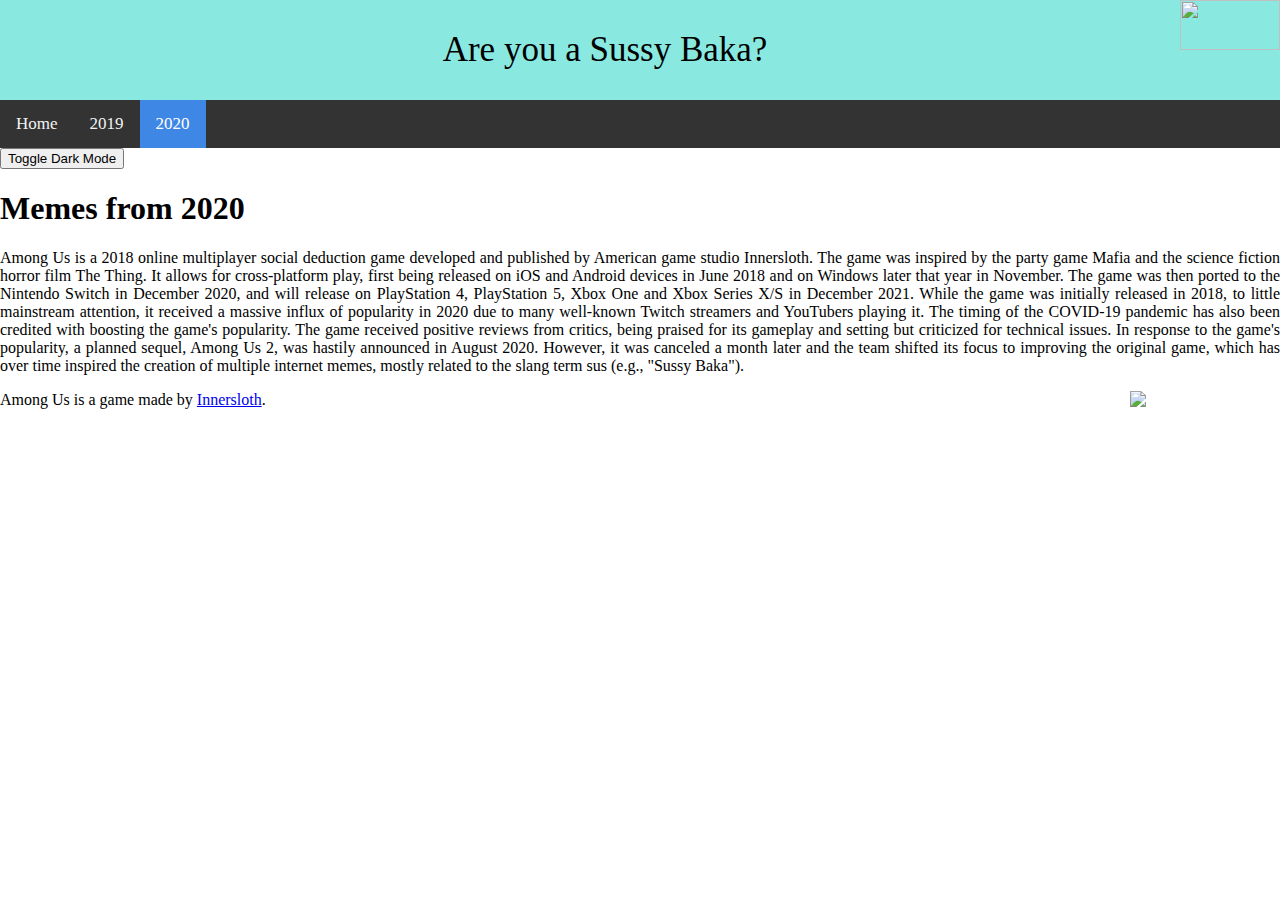
==== templates/memes-2020.html @ c8df47e1 "omdat ik een link wil" ====
<!doctype html>
<head>
	<title>MemesExplained</title>
	<link href="/static/style-2020.css" rel="stylesheet" type="text/css">
  <script src="/static/script.js"></script>
</head>

<body>
  <div ="header">
  <img src="https://pbs.twimg.com/media/FB5fIwxWYAUqIw7?format=png&name=900x900" width="100" height="50">
  </div>
	<header
  style="font-family: comic sans ms;">Are you a Sussy Baka?
  </header>

  <div class="topnav">
  <a href="">Home</a>
  <a href="/2019">2019</a>
  <a class="active" href="/2020">2020</a>
  </div>
  <button onclick="myFunction()">Toggle Dark Mode</button>

	<h1>Memes from 2020</h1>
	<p>
		Among Us is a 2018 online multiplayer social deduction game developed and published by American game studio Innersloth. The game was inspired by the party game Mafia and the science fiction horror film The Thing. It allows for cross-platform play, first being released on iOS and Android devices in June 2018 and on Windows later that year in November. The game was then ported to the Nintendo Switch in December 2020, and will release on PlayStation 4, PlayStation 5, Xbox One and Xbox Series X/S in December 2021. While the game was initially released in 2018, to little mainstream attention, it received a massive influx of popularity in 2020 due to many well-known Twitch streamers and YouTubers playing it. The timing of the COVID-19 pandemic has also been credited with boosting the game's popularity.
    The game received positive reviews from critics, being praised for its gameplay and setting but criticized for technical issues. In response to the game's popularity, a planned sequel, Among Us 2, was hastily announced in August 2020. However, it was canceled a month later and the team shifted its focus to improving the original game, which has over time inspired the creation of multiple internet memes, mostly related to the slang term sus (e.g., "Sussy Baka").
  </p>
  
  <div class="img">
    <img src="https://th.bing.com/th/id/OIP.3-A8JwT_jjYhv7uP7AeuWgHaGG?pid=ImgDet&rs=1" width="150x">
  </div>
  <p>
    Among Us is a game made by <a href="https://among-us.fandom.com/wiki/Innersloth#:~:text=Innersloth%20is%20a%20Redmond%2C%20Washington%20-based%20video%20game-development,for%20Windows%2C%20macOS%2C%20Nintendo%20Switch%2C%20and%20mobile%20devices.">Innersloth</a>.
  </p>
</body>
---- static/style-2020.css ----
body {
  background-color: white;
  margin: 0px;
  padding: 0px;
}

.dark-mode {
  background-color: black;
  color: white;
}

header {
  background-color: #89e9e1;
  width: 96.9%;
  padding: 30px;
  margin: 0px;
  text-align: center;
  font-size: 35px;
  color: black;
}

.header img {
  float: left;
  width: 100px;
  height: 50px;
}


img {
  float: right;
}


.topnav {
  background-color: #333;
  overflow: auto;
}


.topnav a {
  float: left;
  color: #f2f2f2;
  text-align: center;
  padding: 14px 16px;
  text-decoration: none;
  font-size: 17px;
}


.topnav a:hover {
  background-color: #ddd;
  color: black;
}


.topnav a.active {
  background-color: rgb(63, 135, 228);
  color: rgb(255, 255, 255);
}


p {
  text-align: justify;
}
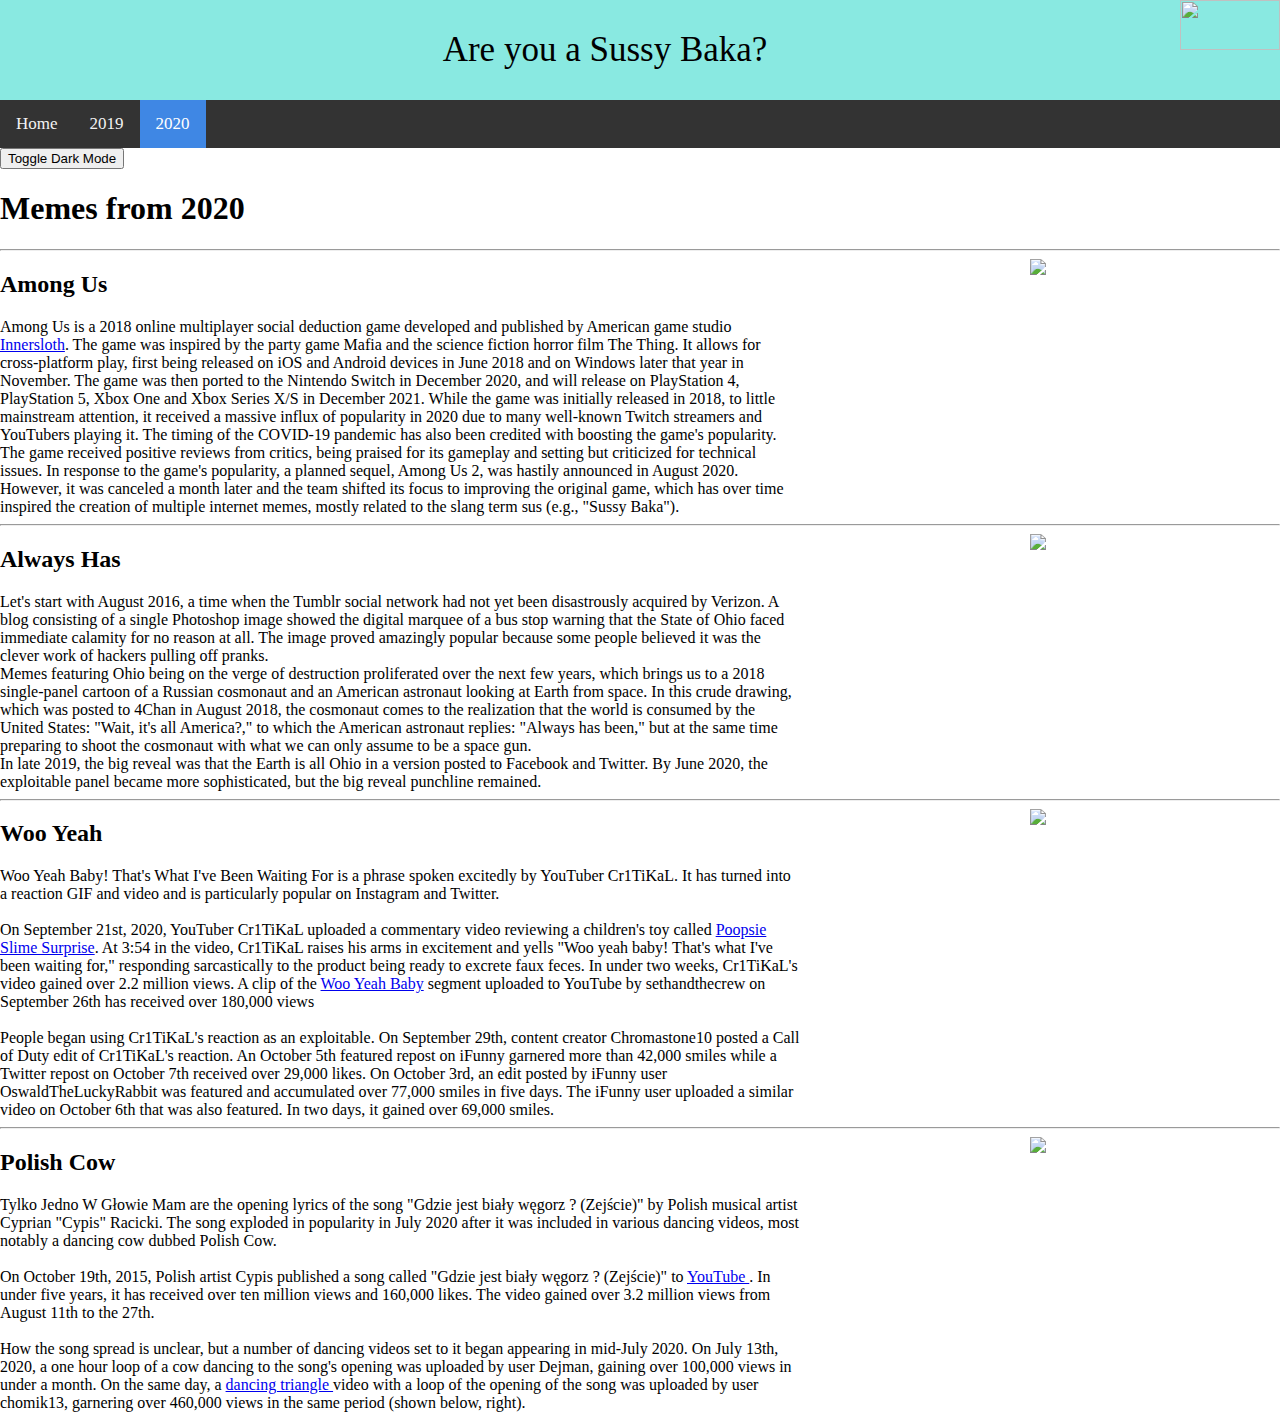
==== commit 61674f41: "page updated" ====
--- a/templates/memes-2020.html
+++ b/templates/memes-2020.html
@@ -7,7 +7,9 @@
 
 <body>
   <div ="header">
-  <img src="https://pbs.twimg.com/media/FB5fIwxWYAUqIw7?format=png&name=900x900" width="100" height="50">
+  <a href="https://www.youtube.com/watch?v=6n3pFFPSlW4">
+   <img src="https://pbs.twimg.com/media/FB5fIwxWYAUqIw7?format=png&name=900x900" width="100" height="50">
+  </a>
   </div>
 	<header
   style="font-family: comic sans ms;">Are you a Sussy Baka?
@@ -18,18 +20,100 @@
   <a href="/2019">2019</a>
   <a class="active" href="/2020">2020</a>
   </div>
-  <button onclick="myFunction()">Toggle Dark Mode</button>
+  
+<button onclick="myFunction()">Toggle Dark Mode</button>
+  
 
-	<h1>Memes from 2020</h1>
-	<p>
-		Among Us is a 2018 online multiplayer social deduction game developed and published by American game studio Innersloth. The game was inspired by the party game Mafia and the science fiction horror film The Thing. It allows for cross-platform play, first being released on iOS and Android devices in June 2018 and on Windows later that year in November. The game was then ported to the Nintendo Switch in December 2020, and will release on PlayStation 4, PlayStation 5, Xbox One and Xbox Series X/S in December 2021. While the game was initially released in 2018, to little mainstream attention, it received a massive influx of popularity in 2020 due to many well-known Twitch streamers and YouTubers playing it. The timing of the COVID-19 pandemic has also been credited with boosting the game's popularity.
-    The game received positive reviews from critics, being praised for its gameplay and setting but criticized for technical issues. In response to the game's popularity, a planned sequel, Among Us 2, was hastily announced in August 2020. However, it was canceled a month later and the team shifted its focus to improving the original game, which has over time inspired the creation of multiple internet memes, mostly related to the slang term sus (e.g., "Sussy Baka").
-  </p>
+
+	<h1>Memes from 2020</h1>  
+
+  <hr>
+  <div class="img">
+  <img src="https://th.bing.com/th/id/OIP.3-A8JwT_jjYhv7uP7AeuWgHaGG?pid=ImgDet&rs=1" width="250x">
+  </div>
+
+  <h2> Among Us</h2>
+	<div  style="width:800px;">Among Us is a 2018 online multiplayer social deduction game developed and published by American game studio <a href="https://among-us.fandom.com/wiki/Innersloth#:~:text=Innersloth%20is%20a%20Redmond%2C%20Washington%20-based%20video%20game-development,for%20Windows%2C%20macOS%2C%20Nintendo%20Switch%2C%20and%20mobile%20devices.">Innersloth</a>. The game was inspired by the party game Mafia and the science fiction horror film The Thing. It allows for cross-platform play, first being released on iOS and Android devices in June 2018 and on Windows later that year in November. The game was then ported to the Nintendo Switch in December 2020, and will release on PlayStation 4, PlayStation 5, Xbox One and Xbox Series X/S in December 2021. While the game was initially released in 2018, to little mainstream attention, it received a massive influx of popularity in 2020 due to many well-known Twitch streamers and YouTubers playing it. The timing of the COVID-19 pandemic has also been credited with boosting the game's popularity. The game received positive reviews from critics, being praised for its gameplay and setting but criticized for technical issues. In response to the game's popularity, a planned sequel, Among Us 2, was hastily announced in August 2020. However, it was canceled a month later and the team shifted its focus to improving the original game, which has over time inspired the creation of multiple internet memes, mostly related to the slang term sus (e.g., "Sussy Baka").
+  </div>
+  
+  <hr>
+
+  <div class="img">
+  <img src="https://i.imgflip.com/43igdl.jpg"
+  width="250x">
+  </div>
+
+
+  <h2> Always Has </h2>
+	<div  style="width:800px;">Let's start with August 2016, a time when the Tumblr social network had not yet been disastrously acquired by Verizon. A blog consisting of a single Photoshop image showed the digital marquee of a bus stop warning that the State of Ohio faced immediate calamity for no reason at all. The image proved amazingly popular because some people believed it was the clever work of hackers pulling off pranks.
+  <br>
+  Memes featuring Ohio being on the verge of destruction proliferated over the next few years, which brings us to a 2018 single-panel cartoon of a Russian cosmonaut and an American astronaut looking at Earth from space. In this crude drawing, which was posted to 4Chan in August 2018, the cosmonaut comes to the realization that the world is consumed by the United States: "Wait, it's all America?," to which the American astronaut replies: "Always has been," but at the same time preparing to shoot the cosmonaut with what we can only assume to be a space gun.
+  <br>
+  In late 2019, the big reveal was that the Earth is all Ohio in a version posted to Facebook and Twitter. By June 2020, the exploitable panel became more sophisticated, but the big reveal punchline remained.
+  </div>
+
+  <hr>
+
   
   <div class="img">
-    <img src="https://th.bing.com/th/id/OIP.3-A8JwT_jjYhv7uP7AeuWgHaGG?pid=ImgDet&rs=1" width="150x">
+  <img src="https://media.tenor.com/images/b54417daf174d801ae50d29373f60449/tenor.gif"
+  width="250x">
   </div>
-  <p>
-    Among Us is a game made by <a href="https://among-us.fandom.com/wiki/Innersloth#:~:text=Innersloth%20is%20a%20Redmond%2C%20Washington%20-based%20video%20game-development,for%20Windows%2C%20macOS%2C%20Nintendo%20Switch%2C%20and%20mobile%20devices.">Innersloth</a>.
-  </p>
+
+  <h2> Woo Yeah </h2>
+  <div style="width:800px;"> Woo Yeah Baby! That's What I've Been Waiting For is a phrase spoken excitedly by YouTuber Cr1TiKaL. It has turned into a reaction GIF and video and is particularly popular on Instagram and Twitter.
+  <br>
+  <br>
+  On September 21st, 2020, YouTuber Cr1TiKaL uploaded a commentary video reviewing a children's toy called <a href="https://www.youtube.com/watch?v=SsW4npZ0bDk">Poopsie Slime Surprise</a>. At 3:54 in the video, Cr1TiKaL raises his arms in excitement and yells "Woo yeah baby! That's what I've been waiting for," responding sarcastically to the product being ready to excrete faux feces. In under two weeks, Cr1TiKaL's video gained over 2.2 million views. A clip of the <a href="https://www.youtube.com/watch?v=sAXZbfLzJUg">Woo Yeah Baby</a> segment uploaded to YouTube by sethandthecrew on September 26th has received over 180,000 views
+  <br>
+  <br>
+  People began using Cr1TiKaL's reaction as an exploitable. On September 29th, content creator Chromastone10 posted a Call of Duty edit of Cr1TiKaL's reaction. An October 5th featured repost on iFunny garnered more than 42,000 smiles while a Twitter repost on October 7th received over 29,000 likes. On October 3rd, an edit posted by iFunny user OswaldTheLuckyRabbit was featured and accumulated over 77,000 smiles in five days. The iFunny user uploaded a similar video on October 6th that was also featured. In two days, it gained over 69,000 smiles.
+  </div>
+  <hr>
+
+
+  <div class="img">
+  <img src="https://www.icegif.com/wp-content/uploads/polish-cow-icegif.gif"
+  width="250x">
+  </div>
+
+  <h2> Polish Cow </h2>
+  <div style="width:800px;"> Tylko Jedno W Głowie Mam are the opening lyrics of the song "Gdzie jest biały węgorz ? (Zejście)" by Polish musical artist Cyprian "Cypis" Racicki. The song exploded in popularity in July 2020 after it was included in various dancing videos, most notably a dancing cow dubbed Polish Cow.
+  <br>
+  <br>
+  On October 19th, 2015, Polish artist Cypis published a song called "Gdzie jest biały węgorz ? (Zejście)" to <a href="https://www.youtube.com/watch?v=qrxv0JNVtgY">YouTube </a>. In under five years, it has received over ten million views and 160,000 likes. The video gained over 3.2 million views from August 11th to the 27th.
+  <br>
+  <br>
+  How the song spread is unclear, but a number of dancing videos set to it began appearing in mid-July 2020. On July 13th, 2020, a one hour loop of a cow dancing to the song's opening was uploaded by user Dejman, gaining over 100,000 views in under a month. On the same day, a <a href="https://www.youtube.com/watch?v=PCZIcFh17dc">dancing triangle </a> video with a loop of the opening of the song was uploaded by user chomik13, garnering over 460,000 views in the same period (shown below, right).
+
+
+
+
+
+
+
+
+
+
+
+
+
+
+
+
+
+
+
+
+
+
+
+
+
+
+
+
+
+
+
 </body>--- a/static/style-2020.css
+++ b/static/style-2020.css
@@ -59,6 +59,3 @@
 }
 
 
-p {
-  text-align: justify;
-}
